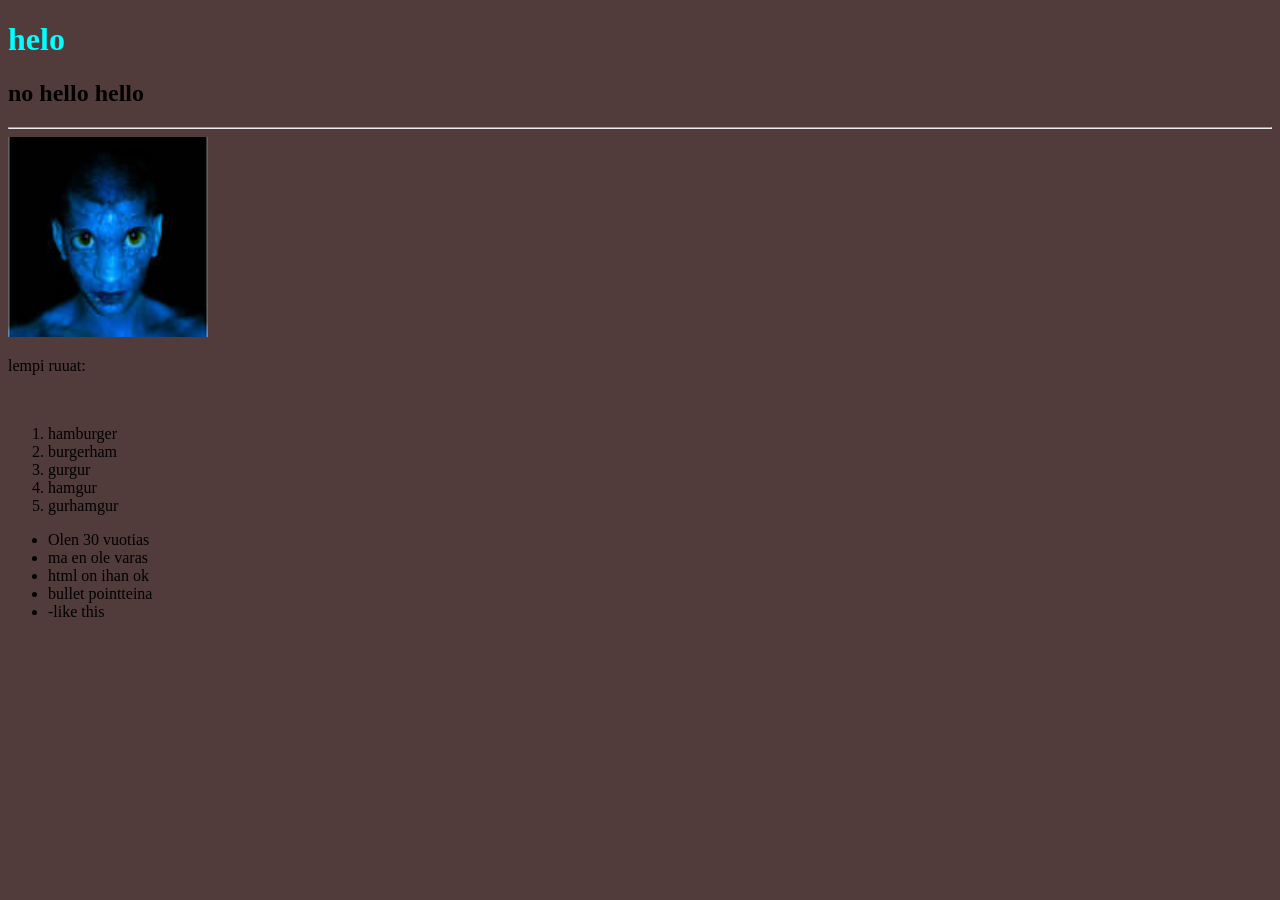
==== WS_01/index.html @ e223e8b5 "major update changed structure" ====
<!DOCTYPE html>
<html lang="fi">
<head>
    <meta charset="UTF-8">
    <meta name="viewport" content="width=device-width, initial-scale=1.0">
    <link rel="stylesheet" href="style.css">
    <link rel="icon" type="image/x-icon" href="images/incredibleImg.png">
    <title>html lesson1</title>
</head>
<body>
    <h1 id="h1">helo</h1>
    <h2>no hello hello</h2>
    <hr>
    <img src="images/incredibleImg.png" alt="favicon.png" width="200" height="200">
    <br>
    <p>lempi ruuat:</p>
    <br>
    <ol>
        <li>hamburger</li>
        <li>burgerham</li>
        <li>gurgur</li>
        <li>hamgur</li>
        <li>gurhamgur</li>
    </ol>
    <ul>
        <li>Olen 30 vuotias</li>
        <li>ma en ole varas</li>
        <li>html on ihan ok</li>
        <li>bullet pointteina</li>
        <li>-like this</li>
    </ul>
</body>
</html>
---- WS_01/style.css ----
#h1 {
    color: aqua;
}


body {
    background-color: rgb(82, 59, 59);
}
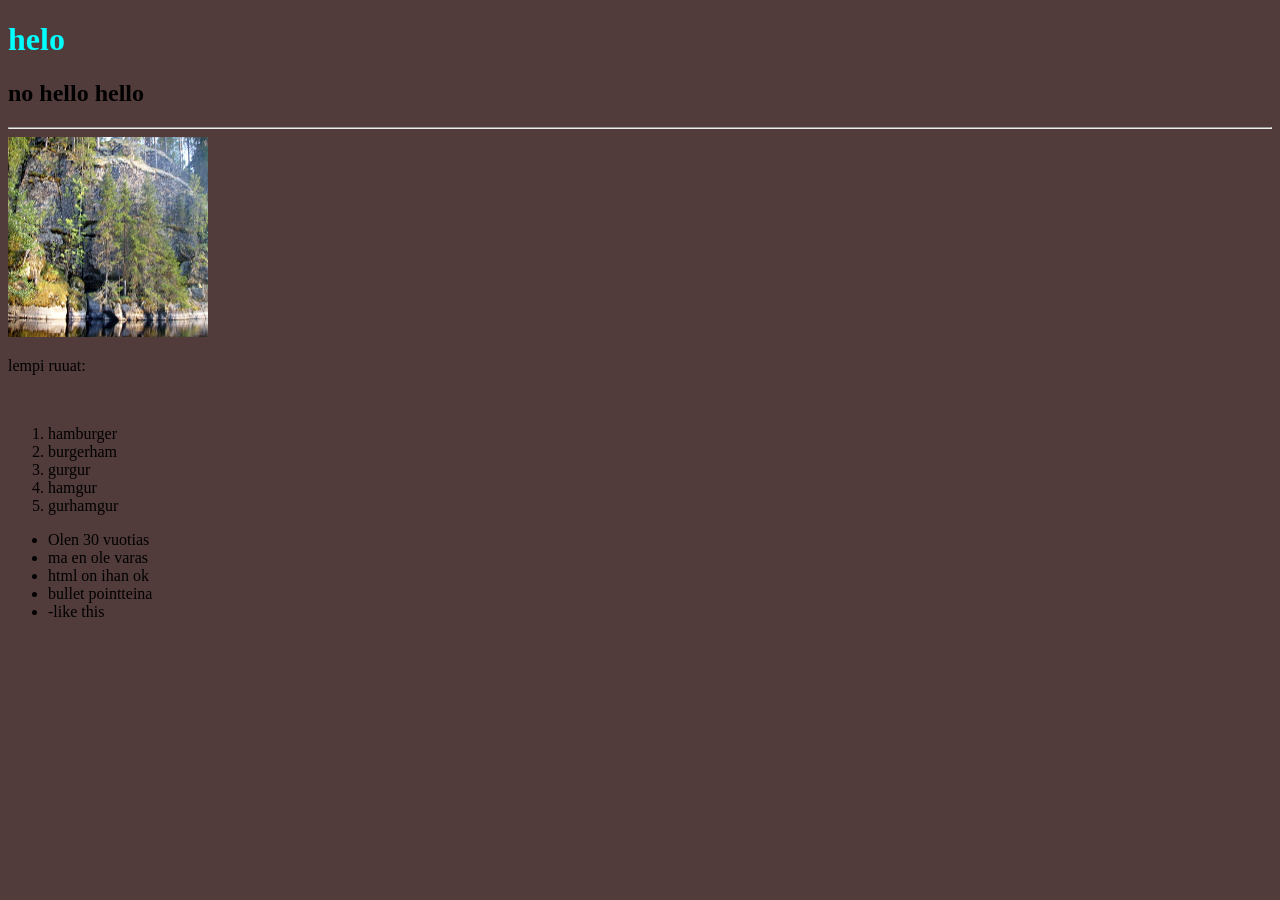
==== commit b03e51da: "updated file name" ====
--- a/WS_01/index.html
+++ b/WS_01/index.html
@@ -4,14 +4,14 @@
     <meta charset="UTF-8">
     <meta name="viewport" content="width=device-width, initial-scale=1.0">
     <link rel="stylesheet" href="style.css">
-    <link rel="icon" type="image/x-icon" href="images/incredibleImg.png">
+    <link rel="icon" type="image/x-icon" href="images/fav.png">
     <title>html lesson1</title>
 </head>
 <body>
     <h1 id="h1">helo</h1>
     <h2>no hello hello</h2>
     <hr>
-    <img src="images/incredibleImg.png" alt="favicon.png" width="200" height="200">
+    <img src="images/fav.png" alt="favicon.png" width="200" height="200">
     <br>
     <p>lempi ruuat:</p>
     <br>
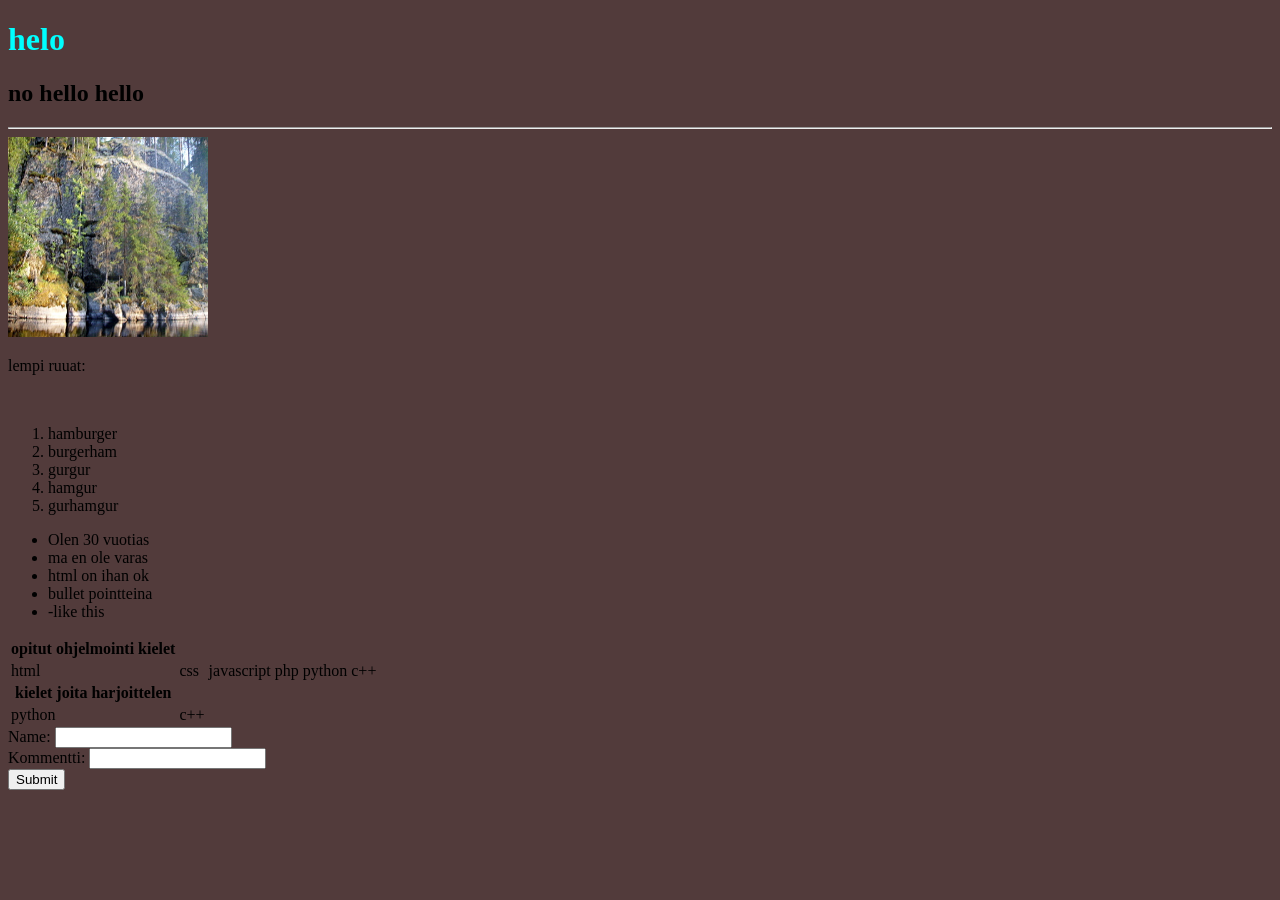
==== commit b8a38b97: "Added the task requirements" ====
--- a/WS_01/index.html
+++ b/WS_01/index.html
@@ -29,5 +29,35 @@
         <li>bullet pointteina</li>
         <li>-like this</li>
     </ul>
+    <link href="https://github.com/jessehapuli/website_dev_course_autumn_2026/">
+    <table>
+        <tr>
+            <th>opitut ohjelmointi kielet</th>
+        </tr>
+        <tr>
+            <td>html</td>
+            <td>css</td>
+            <td>javascript</td>
+            <td>php</td>
+            <td>python</td>
+            <td>c++</td>
+        </tr>
+        <tr>
+            <th>kielet joita harjoittelen</th>
+        </tr>
+        <tr>
+            <td>python</td>
+            <td>c++</td>
+        </tr>
+    </table>
+    <form>
+        <labal for="name">Name:</labal>
+        <input type="text" id="nimi" nimi="name">
+        <br>
+        <label for="kommentti">Kommentti: </label>
+        <input type="text" id="kommentti" kommentti="kommentti">
+        <br>
+        <input type="submit" value="Submit">
+    </form>
 </body>
 </html>
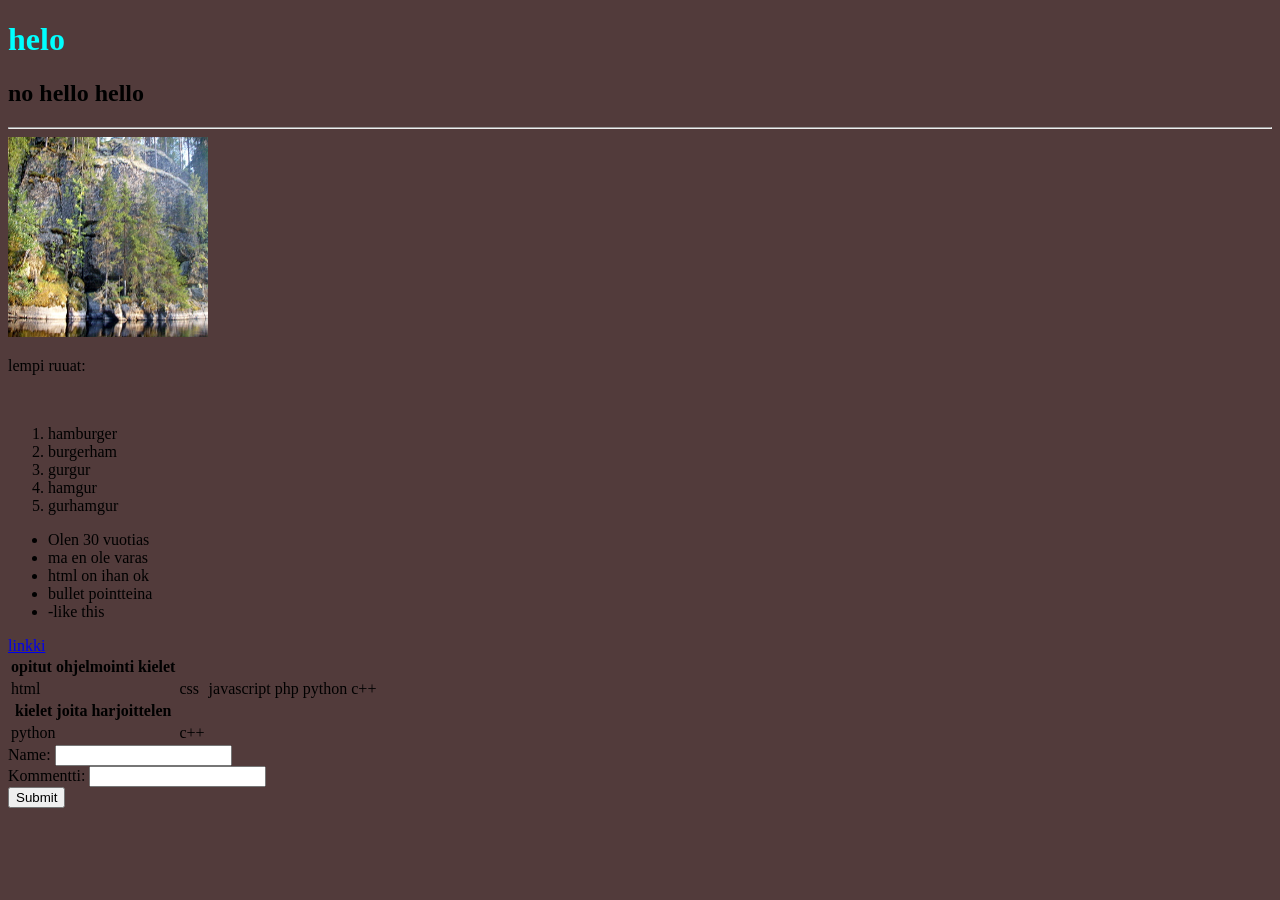
==== commit c0f66a9c: "gave the link a text value" ====
--- a/WS_01/index.html
+++ b/WS_01/index.html
@@ -29,7 +29,7 @@
         <li>bullet pointteina</li>
         <li>-like this</li>
     </ul>
-    <link href="https://github.com/jessehapuli/website_dev_course_autumn_2026/">
+    <a href="https://github.com/jessehapuli/website_dev_course_autumn_2026/">linkki</a>
     <table>
         <tr>
             <th>opitut ohjelmointi kielet</th>
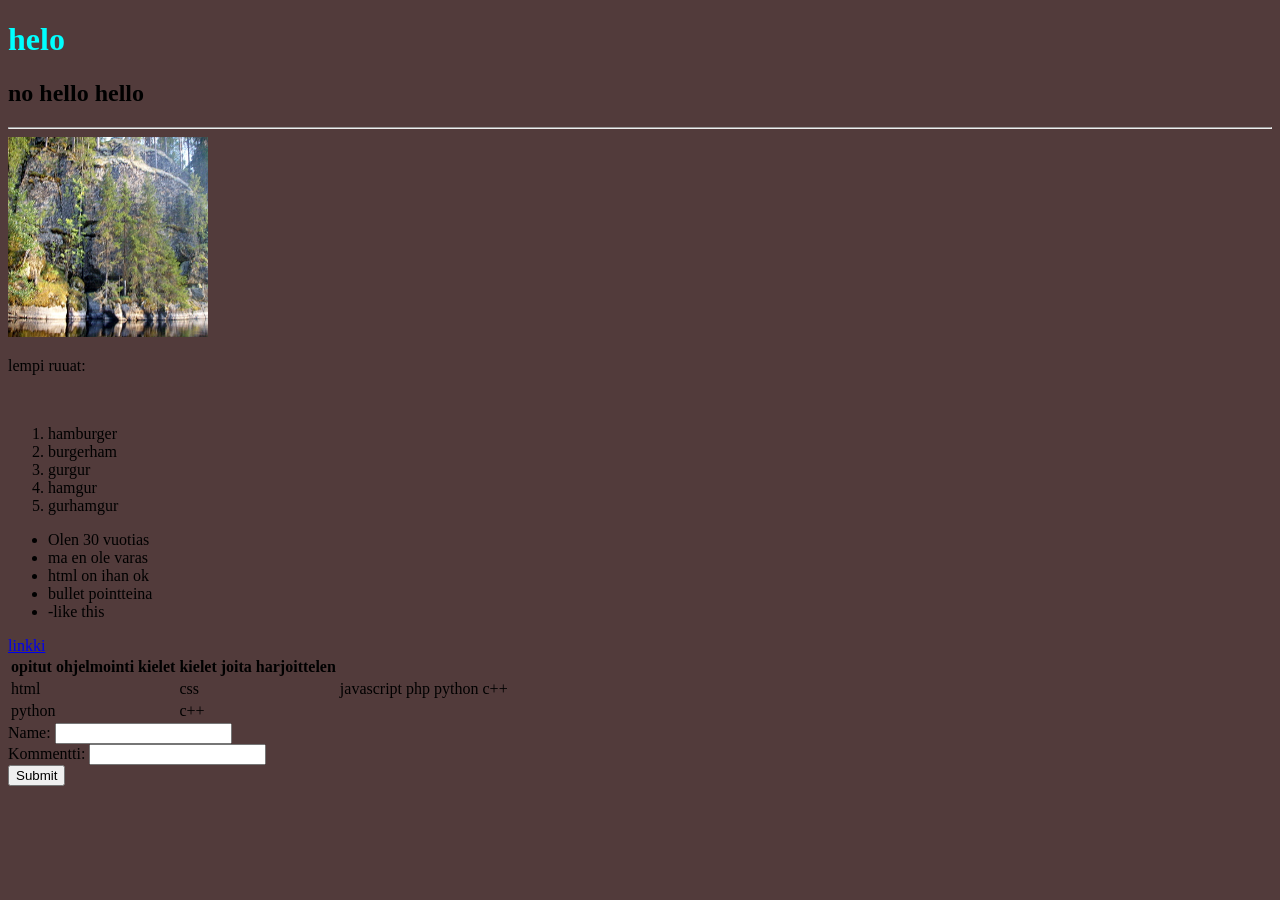
==== commit 57031281: "fixed errors and mistakes in code" ====
--- a/WS_01/index.html
+++ b/WS_01/index.html
@@ -33,6 +33,7 @@
     <table>
         <tr>
             <th>opitut ohjelmointi kielet</th>
+            <th>kielet joita harjoittelen</th>
         </tr>
         <tr>
             <td>html</td>
@@ -43,19 +44,17 @@
             <td>c++</td>
         </tr>
         <tr>
-            <th>kielet joita harjoittelen</th>
-        </tr>
-        <tr>
             <td>python</td>
             <td>c++</td>
         </tr>
     </table>
+
     <form>
-        <labal for="name">Name:</labal>
-        <input type="text" id="nimi" nimi="name">
+        <label for="name">Name:</label>
+        <input type="text" id="name" name="name">
         <br>
         <label for="kommentti">Kommentti: </label>
-        <input type="text" id="kommentti" kommentti="kommentti">
+        <input type="text" id="kommentti" name="kommentti">
         <br>
         <input type="submit" value="Submit">
     </form>
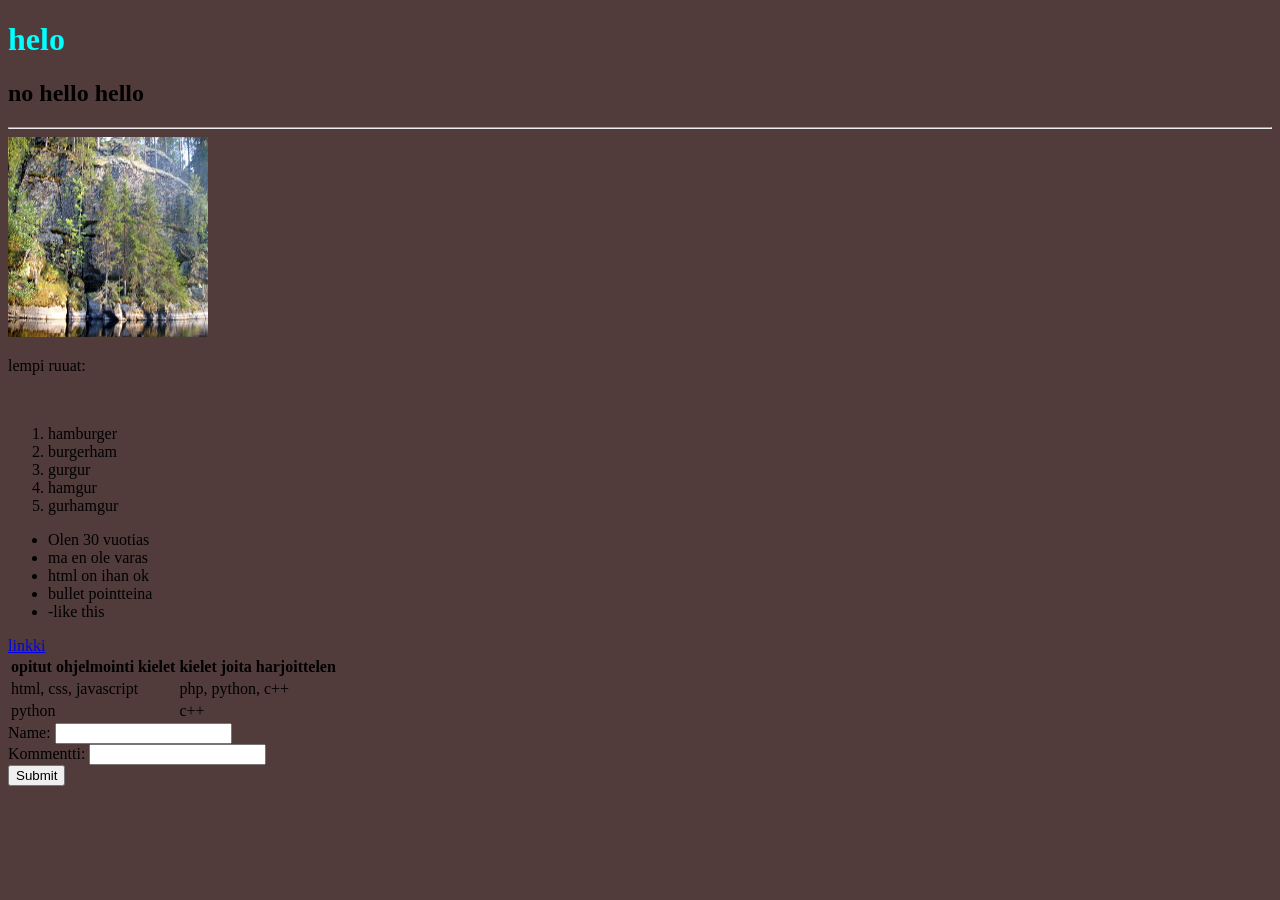
==== commit 9ece5e80: "final fixes" ====
--- a/WS_01/index.html
+++ b/WS_01/index.html
@@ -36,12 +36,8 @@
             <th>kielet joita harjoittelen</th>
         </tr>
         <tr>
-            <td>html</td>
-            <td>css</td>
-            <td>javascript</td>
-            <td>php</td>
-            <td>python</td>
-            <td>c++</td>
+            <td>html, css, javascript</td>
+            <td>php, python, c++</td>
         </tr>
         <tr>
             <td>python</td>
